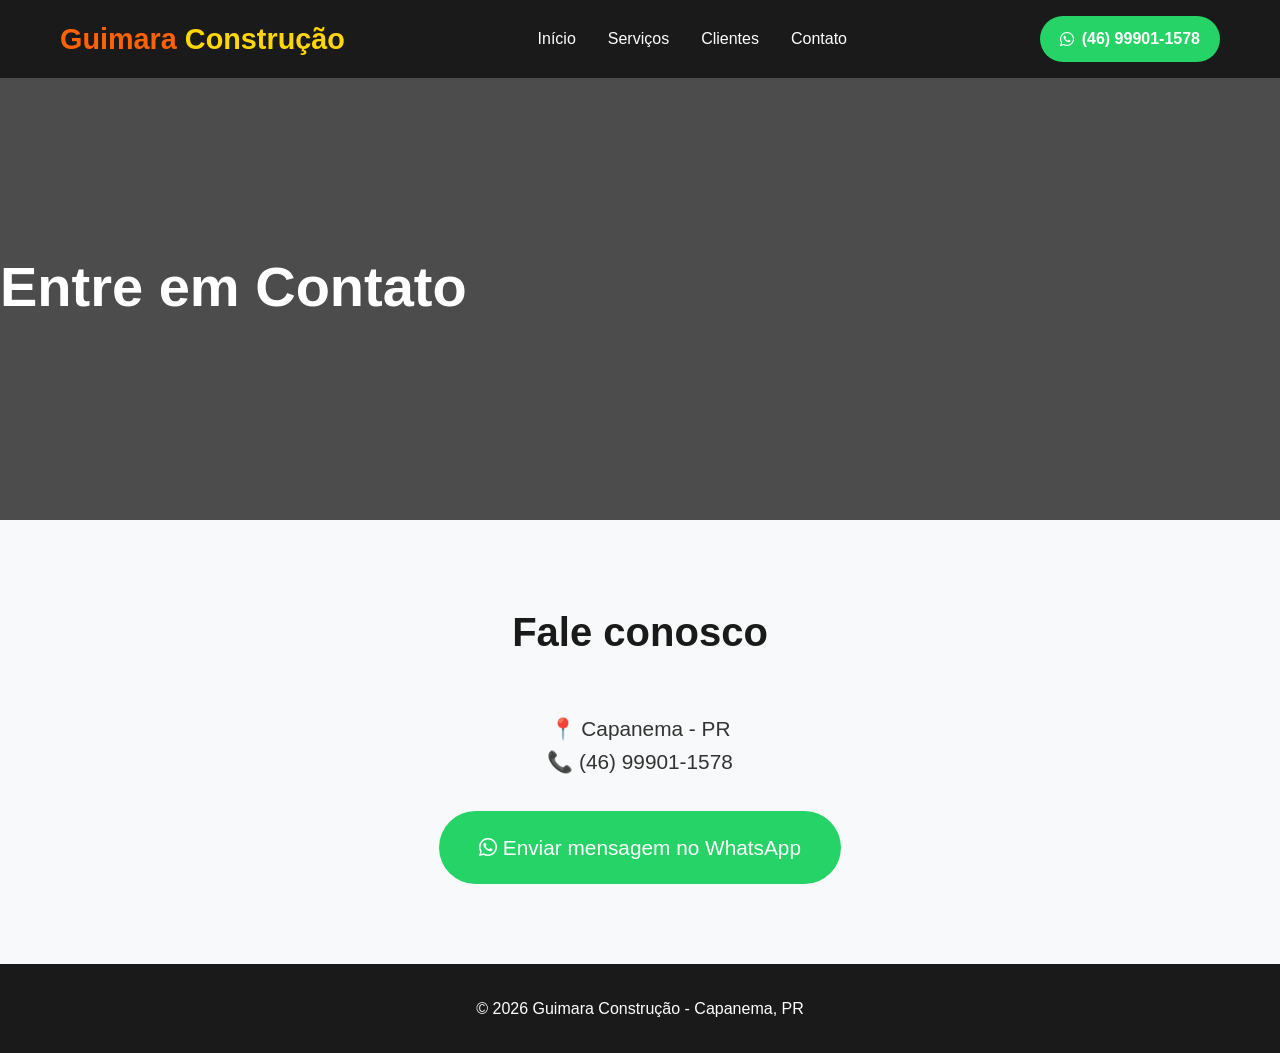
==== contato.html @ 75c285cf "Atualização completa do site para Guimara Construção - Profissional e funcional" ====
<!DOCTYPE html>
<html lang="pt-BR">
<head>
    <meta charset="UTF-8">
    <meta name="viewport" content="width=device-width, initial-scale=1.0">
    <title>Contato - Guimara Construção</title>
    <link rel="stylesheet" href="style.css">
    <link rel="stylesheet" href="https://cdnjs.cloudflare.com/ajax/libs/font-awesome/6.5.0/css/all.min.css">
</head>
<body>
    <header>
        <div class="container">
            <div class="logo">
                <h1>Guimara <span>Construção</span></h1>
            </div>
            <nav>
                <ul>
                    <li><a href="index.html">Início</a></li>
                    <li><a href="servicos.html">Serviços</a></li>
                    <li><a href="clientes.html">Clientes</a></li>
                    <li><a href="contato.html">Contato</a></li>
                </ul>
            </nav>
            <a href="https://wa.me/5546999011578" target="_blank" class="btn-whatsapp">
                <i class="fab fa-whatsapp"></i> (46) 99901-1578
            </a>
        </div>
    </header>

    <section class="hero" style="height: 50vh; margin-top: 70px;">
        <div class="hero-content">
            <h1>Entre em Contato</h1>
        </div>
    </section>

    <section class="sobre">
        <div class="container">
            <h2>Fale conosco</h2>
            <p style="text-align: center; font-size: 1.3rem; margin: 2rem 0;">
                📍 Capanema - PR<br>
                📞 (46) 99901-1578
            </p>
            <div style="text-align: center;">
                <a href="https://wa.me/5546999011578" target="_blank" style="background:#25D366; color:white; padding:20px 40px; border-radius:50px; text-decoration:none; font-size:1.3rem; display:inline-block;">
                    <i class="fab fa-whatsapp"></i> Enviar mensagem no WhatsApp
                </a>
            </div>
        </div>
    </section>

    <footer>
        <div class="container">
            <p>&copy; 2026 Guimara Construção - Capanema, PR</p>
        </div>
    </footer>
</body>
</html>
---- style.css ----
* {
    margin: 0;
    padding: 0;
    box-sizing: border-box;
}

body {
    font-family: 'Segoe UI', Tahoma, Geneva, Verdana, sans-serif;
    line-height: 1.6;
    color: #333;
}

.container {
    max-width: 1200px;
    margin: 0 auto;
    padding: 0 20px;
}

/* Header */
header {
    background: #1a1a1a;
    color: white;
    padding: 1rem 0;
    position: fixed;
    width: 100%;
    top: 0;
    z-index: 1000;
}

header .container {
    display: flex;
    align-items: center;
    justify-content: space-between;
}

.logo h1 {
    font-size: 1.8rem;
    color: #ff6200;
}

.logo span {
    color: #ffd700;
}

nav ul {
    display: flex;
    list-style: none;
    gap: 2rem;
}

nav a {
    color: white;
    text-decoration: none;
    font-weight: 500;
}

.btn-whatsapp {
    background: #25D366;
    color: white;
    padding: 10px 20px;
    border-radius: 50px;
    text-decoration: none;
    display: flex;
    align-items: center;
    gap: 8px;
    font-weight: bold;
}

/* Hero */
.hero {
    background: linear-gradient(rgba(0,0,0,0.7), rgba(0,0,0,0.7)), url('https://images.unsplash.com/photo-1486406146926-c627a392ad40') center/cover no-repeat;
    height: 100vh;
    display: flex;
    align-items: center;
    color: white;
    text-align: center;
    margin-top: 70px;
}

.hero-content h1 {
    font-size: 3.5rem;
    margin-bottom: 1rem;
}

.hero-content p {
    font-size: 1.4rem;
    margin-bottom: 2rem;
}

.btn-primary {
    background: #ff6200;
    color: white;
    padding: 15px 40px;
    font-size: 1.2rem;
    border-radius: 50px;
    text-decoration: none;
    display: inline-block;
}

/* Sections */
.sobre, .servicos {
    padding: 80px 0;
    background: #f8f9fa;
}

h2 {
    text-align: center;
    font-size: 2.5rem;
    margin-bottom: 3rem;
    color: #1a1a1a;
}

.grid {
    display: grid;
    grid-template-columns: repeat(auto-fit, minmax(300px, 1fr));
    gap: 2rem;
}

.card {
    background: white;
    padding: 2rem;
    border-radius: 10px;
    box-shadow: 0 5px 15px rgba(0,0,0,0.1);
    text-align: center;
}

.card i {
    font-size: 3rem;
    color: #ff6200;
    margin-bottom: 1rem;
}

/* Footer */
footer {
    background: #1a1a1a;
    color: white;
    text-align: center;
    padding: 2rem 0;
}
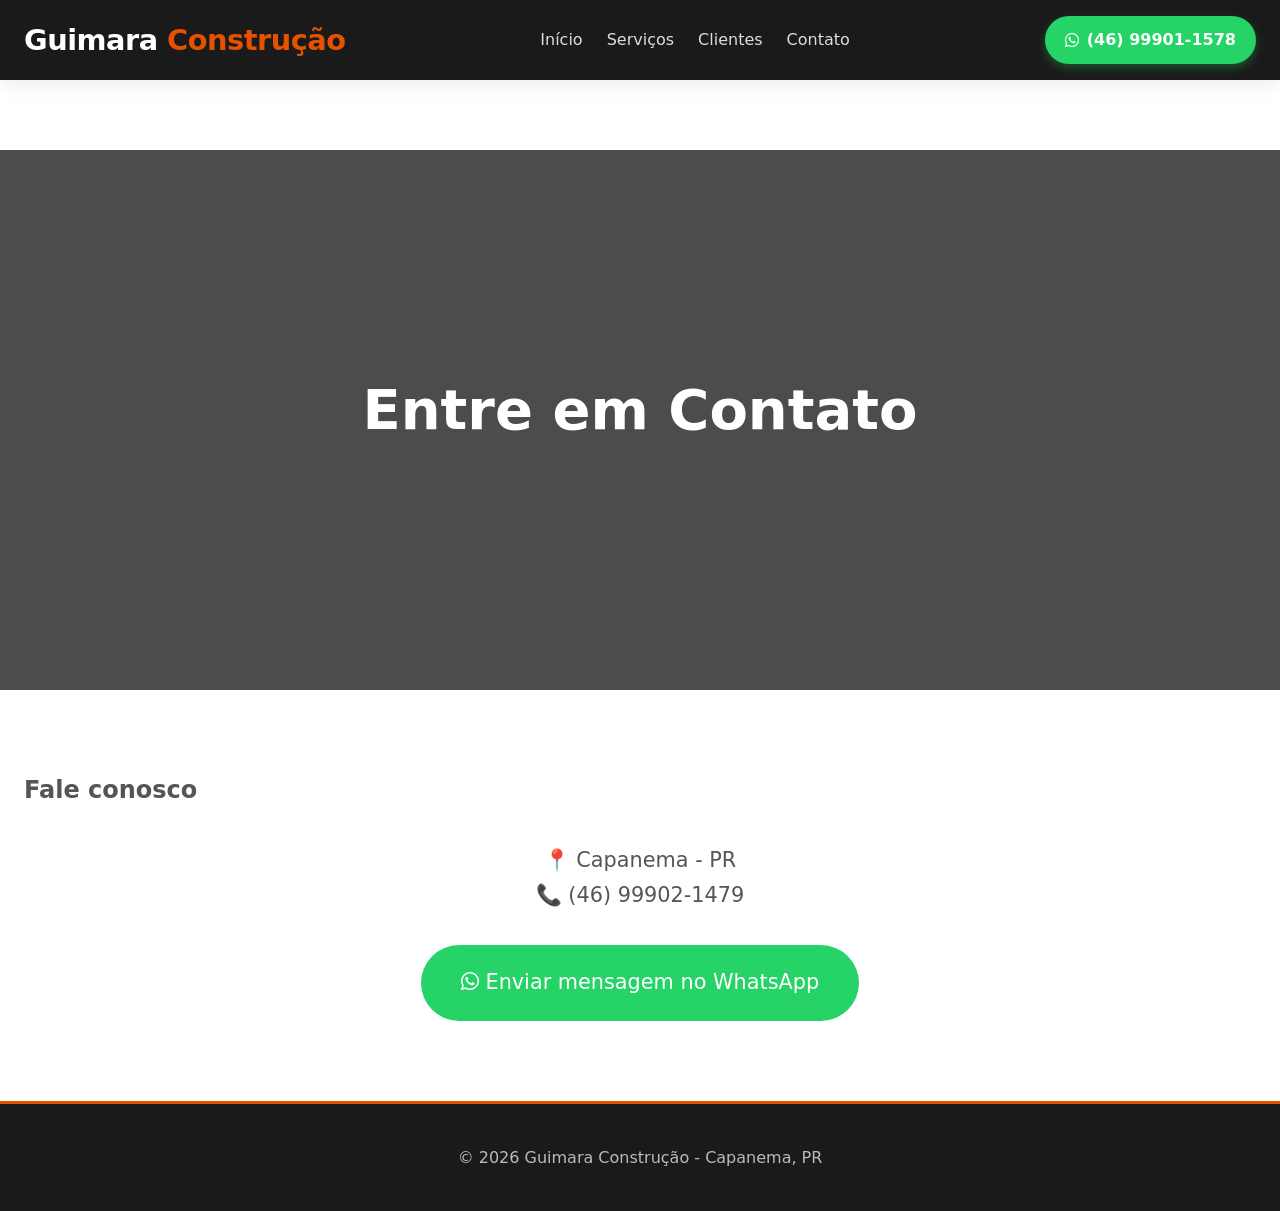
==== commit 14e352f8: "Update contato.html" ====
--- a/contato.html
+++ b/contato.html
@@ -38,7 +38,7 @@
             <h2>Fale conosco</h2>
             <p style="text-align: center; font-size: 1.3rem; margin: 2rem 0;">
                 📍 Capanema - PR<br>
-                📞 (46) 99901-1578
+                📞 (46) 99902-1479
             </p>
             <div style="text-align: center;">
                 <a href="https://wa.me/5546999011578" target="_blank" style="background:#25D366; color:white; padding:20px 40px; border-radius:50px; text-decoration:none; font-size:1.3rem; display:inline-block;">
@@ -54,4 +54,4 @@
         </div>
     </footer>
 </body>
-</html>+</html>
--- a/style.css
+++ b/style.css
@@ -1,139 +1,376 @@
+/* ==========================================================================
+   Guimara Construção - Style.css Moderno, Responsivo e Profissional
+   ========================================================================== */
+
+/* 1. Reset e Configurações Globais */
 * {
     margin: 0;
     padding: 0;
     box-sizing: border-box;
 }
 
+:root {
+    --primary: #E65100;
+    --primary-hover: #BF4300;
+    --dark: #1a1a1a;
+    --light: #f8f9fa;
+    --gray: #555;
+    --white: #ffffff;
+    --transition: all 0.3s ease-in-out;
+    --radius: 8px;
+    --shadow: 0 4px 20px rgba(0, 0, 0, 0.08);
+}
+
+html {
+    scroll-behavior: smooth;
+}
+
 body {
-    font-family: 'Segoe UI', Tahoma, Geneva, Verdana, sans-serif;
-    line-height: 1.6;
-    color: #333;
+    font-family: 'Segoe UI', system-ui, -apple-system, sans-serif;
+    line-height: 1.7;
+    color: var(--gray);
+    background-color: var(--white);
+    padding-top: 80px; /* Compensação do header fixo */
 }
 
 .container {
-    max-width: 1200px;
+    width: 100%;
+    max-width: 1280px;
     margin: 0 auto;
-    padding: 0 20px;
-}
-
-/* Header */
+    padding: 0 24px;
+}
+
+/* Links Globais */
+a {
+    text-decoration: none;
+    color: inherit;
+    transition: var(--transition);
+}
+
+img {
+    max-width: 100%;
+    display: block;
+}
+
+/* ==========================================================================
+   2. Componentes Repetíveis (Botões e Títulos)
+   ========================================================================== */
+.btn {
+    display: inline-block;
+    padding: 12px 28px;
+    font-weight: 600;
+    border-radius: var(--radius);
+    cursor: pointer;
+    transition: var(--transition);
+    border: 2px solid transparent;
+    text-align: center;
+}
+
+.btn-primary {
+    background-color: var(--primary);
+    color: var(--white);
+}
+
+.btn-primary:hover {
+    background-color: var(--primary-hover);
+    transform: translateY(-2px);
+}
+
+.btn-whatsapp {
+    background-color: #25D366;
+    color: var(--white);
+    padding: 10px 20px;
+    border-radius: 50px;
+    font-weight: 600;
+    display: inline-flex;
+    align-items: center;
+    gap: 8px;
+    box-shadow: 0 4px 10px rgba(37, 211, 102, 0.3);
+}
+
+.btn-whatsapp:hover {
+    background-color: #20ba5a;
+    transform: translateY(-2px);
+    box-shadow: 0 6px 15px rgba(37, 211, 102, 0.4);
+}
+
+.section-title {
+    font-size: 2.5rem;
+    color: var(--dark);
+    text-align: center;
+    margin-bottom: 40px;
+    font-weight: 700;
+}
+
+/* ==========================================================================
+   3. Header e Navegação
+   ========================================================================== */
 header {
-    background: #1a1a1a;
-    color: white;
-    padding: 1rem 0;
+    background: var(--dark);
+    color: var(--white);
     position: fixed;
     width: 100%;
     top: 0;
+    left: 0;
     z-index: 1000;
+    box-shadow: var(--shadow);
+    height: 80px; 
+    display: flex;
+    align-items: center;
 }
 
 header .container {
     display: flex;
     align-items: center;
     justify-content: space-between;
+    width: 100%;
 }
 
 .logo h1 {
     font-size: 1.8rem;
-    color: #ff6200;
+    font-weight: 800;
+    color: var(--white);
+    letter-spacing: -0.5px;
 }
 
 .logo span {
-    color: #ffd700;
+    color: var(--primary);
 }
 
 nav ul {
     display: flex;
     list-style: none;
-    gap: 2rem;
-}
-
-nav a {
-    color: white;
-    text-decoration: none;
+    gap: 24px;
+    align-items: center;
+}
+
+nav ul a {
     font-weight: 500;
-}
-
-.btn-whatsapp {
-    background: #25D366;
-    color: white;
-    padding: 10px 20px;
-    border-radius: 50px;
-    text-decoration: none;
-    display: flex;
-    align-items: center;
-    gap: 8px;
-    font-weight: bold;
-}
-
-/* Hero */
+    font-size: 1rem;
+    color: rgba(255, 255, 255, 0.85);
+    position: relative;
+    padding: 8px 0;
+}
+
+nav ul a::after {
+    content: '';
+    position: absolute;
+    width: 0;
+    height: 2px;
+    bottom: 0;
+    left: 0;
+    background-color: var(--primary);
+    transition: var(--transition);
+}
+
+nav ul a:hover {
+    color: var(--white);
+}
+
+nav ul a:hover::after {
+    width: 100%;
+}
+
+/* ==========================================================================
+   4. Estruturas de Páginas (Hero, Grids e Seções)
+   ========================================================================== */
 .hero {
-    background: linear-gradient(rgba(0,0,0,0.7), rgba(0,0,0,0.7)), url('https://images.unsplash.com/photo-1486406146926-c627a392ad40') center/cover no-repeat;
-    height: 100vh;
-    display: flex;
-    align-items: center;
-    color: white;
+    background: linear-gradient(rgba(0,0,0,0.7), rgba(0,0,0,0.7)), url('https://images.unsplash.com/photo-1541888941-6e5c4e8f7a5f') center/cover no-repeat;
+    min-height: 60vh;
+    display: flex;
+    align-items: center;
+    justify-content: center;
+    color: var(--white);
     text-align: center;
-    margin-top: 70px;
-}
-
-.hero-content h1 {
+    padding: 40px 20px;
+}
+
+.hero-content h1, .hero-content h2 {
     font-size: 3.5rem;
-    margin-bottom: 1rem;
+    font-weight: 800;
+    margin-bottom: 20px;
+    line-height: 1.2;
 }
 
 .hero-content p {
-    font-size: 1.4rem;
-    margin-bottom: 2rem;
-}
-
-.btn-primary {
-    background: #ff6200;
-    color: white;
-    padding: 15px 40px;
-    font-size: 1.2rem;
-    border-radius: 50px;
-    text-decoration: none;
-    display: inline-block;
-}
-
-/* Sections */
-.sobre, .servicos {
+    font-size: 1.25rem;
+    margin-bottom: 32px;
+    max-width: 600px;
+    margin-left: auto;
+    margin-right: auto;
+}
+
+.sobre, .servicos, .agendamento {
     padding: 80px 0;
-    background: #f8f9fa;
-}
-
-h2 {
-    text-align: center;
-    font-size: 2.5rem;
-    margin-bottom: 3rem;
-    color: #1a1a1a;
-}
-
+}
+
+.bg-light {
+    background-color: var(--light);
+}
+
+/* Grids Unificados */
 .grid {
     display: grid;
-    grid-template-columns: repeat(auto-fit, minmax(300px, 1fr));
-    gap: 2rem;
-}
-
+    grid-template-columns: repeat(auto-fit, minmax(280px, 1fr));
+    gap: 30px;
+    margin-top: 20px;
+}
+
+/* Cartões Modernizados */
 .card {
-    background: white;
-    padding: 2rem;
-    border-radius: 10px;
-    box-shadow: 0 5px 15px rgba(0,0,0,0.1);
+    background: var(--white);
+    padding: 35px 25px;
+    border-radius: var(--radius);
+    box-shadow: 0 4px 15px rgba(0,0,0,0.03);
+    transition: var(--transition);
+    border: 1px solid rgba(0,0,0,0.05);
+}
+
+.card:hover {
+    transform: translateY(-5px);
+    box-shadow: 0 12px 25px rgba(0,0,0,0.08);
+}
+
+.card h3 {
+    font-size: 1.4rem;
+    color: var(--dark);
+    margin-bottom: 15px;
+}
+
+.card p {
+    color: var(--gray);
+    font-size: 1rem;
+    margin-bottom: 15px;
+    font-style: italic;
+}
+
+.card strong {
+    color: var(--primary);
+    display: block;
+    font-size: 0.9rem;
+}
+
+/* ==========================================================================
+   5. Formulários Elegantes (Agendamento / Cadastro)
+   ========================================================================== */
+.form-container {
+    max-width: 650px;
+    margin: 0 auto;
+    background: var(--white);
+    padding: 40px;
+    border-radius: var(--radius);
+    box-shadow: var(--shadow);
+}
+
+form {
+    display: flex;
+    flex-direction: column;
+    gap: 20px;
+}
+
+.form-group {
+    display: flex;
+    flex-direction: column;
+    gap: 8px;
+}
+
+form label {
+    font-weight: 600;
+    color: var(--dark);
+    font-size: 0.95rem;
+}
+
+form input, form select, form textarea {
+    width: 100%;
+    padding: 12px 16px;
+    border: 1px solid #ddd;
+    border-radius: var(--radius);
+    font-family: inherit;
+    font-size: 1rem;
+    transition: var(--transition);
+}
+
+form input:focus, form select:focus, form textarea:focus {
+    outline: none;
+    border-color: var(--primary);
+    box-shadow: 0 0 0 3px rgba(230, 81, 0, 0.15);
+}
+
+form textarea {
+    resize: vertical;
+    min-height: 120px;
+}
+
+form button {
+    background-color: var(--primary);
+    color: var(--white);
+    padding: 14px;
+    border: none;
+    border-radius: var(--radius);
+    font-size: 1.1rem;
+    font-weight: 600;
+    cursor: pointer;
+    transition: var(--transition);
+    margin-top: 10px;
+}
+
+form button:hover {
+    background-color: var(--primary-hover);
+    transform: translateY(-2px);
+}
+
+/* ==========================================================================
+   6. Footer (Rodapé)
+   ========================================================================== */
+footer {
+    background-color: var(--dark);
+    color: rgba(255,255,255,0.7);
+    padding: 40px 0;
     text-align: center;
-}
-
-.card i {
-    font-size: 3rem;
-    color: #ff6200;
-    margin-bottom: 1rem;
-}
-
-/* Footer */
-footer {
-    background: #1a1a1a;
-    color: white;
-    text-align: center;
-    padding: 2rem 0;
-}+    border-top: 3px solid var(--primary);
+}
+
+footer p {
+    margin-bottom: 8px;
+}
+
+footer p:last-child {
+    margin-bottom: 0;
+}
+
+/* ==========================================================================
+   7. Responsividade (Media Queries)
+   ========================================================================== */
+@media (max-width: 992px) {
+    header .container {
+        flex-direction: column;
+        gap: 15px;
+    }
+    header {
+        height: auto;
+        padding: 15px 0;
+    }
+    body {
+        padding-top: 140px;
+    }
+}
+
+@media (max-width: 768px) {
+    body {
+        padding-top: 130px;
+    }
+
+    nav ul {
+        flex-wrap: wrap;
+        justify-content: center;
+        gap: 12px 20px;
+    }
+
+    .hero-content h1, .hero-content h2 {
+        font-size: 2.3rem;
+    }
+
+    .form-container {
+        padding: 25px;
+    }
+}
